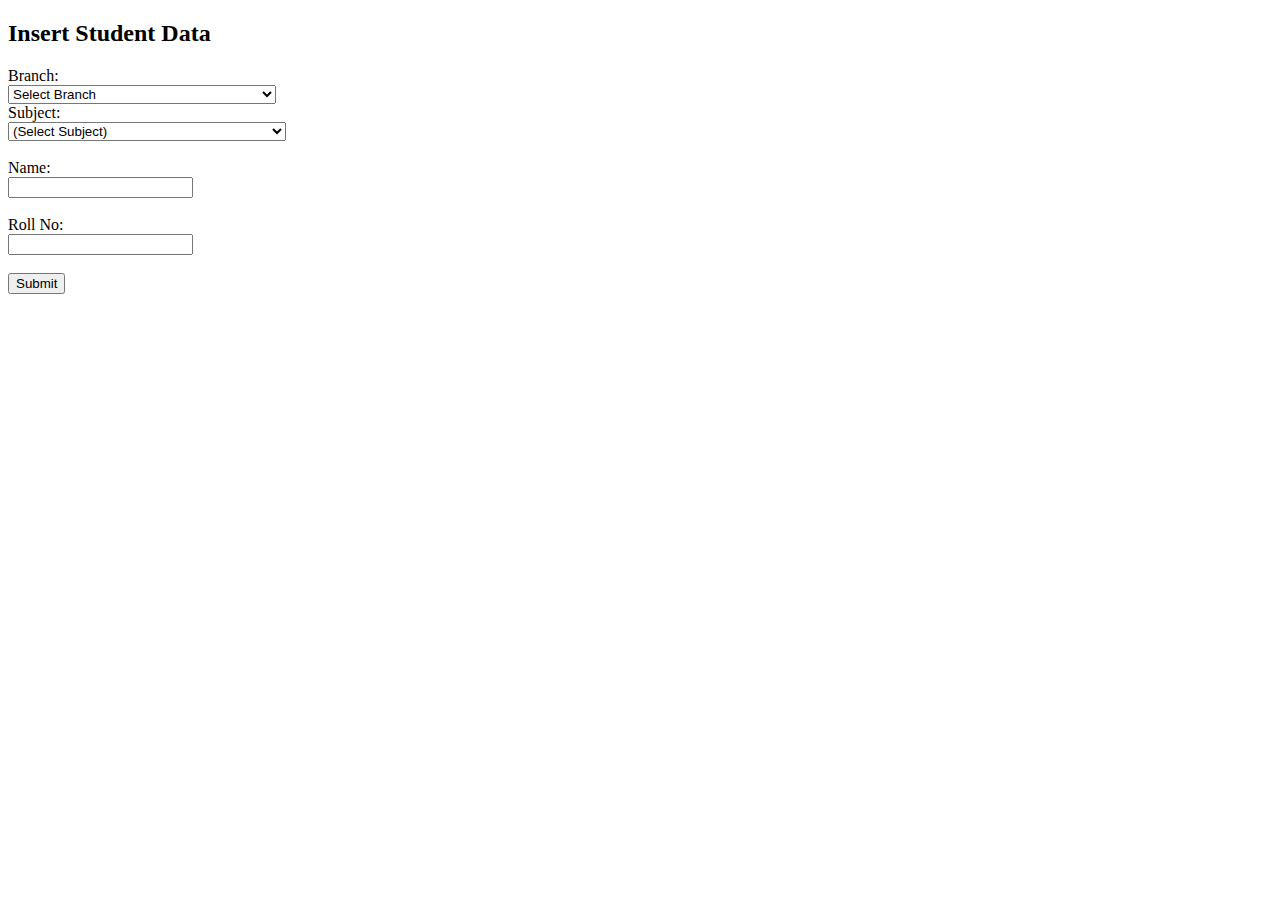
==== admin/insert.html @ 530b6d0c "insert work half" ====
<!DOCTYPE html>
<html lang="en">
<head>
    <meta charset="UTF-8">
    <meta name="viewport" content="width=device-width, initial-scale=1.0">
    <title>Insert Student Data</title>
</head>
<body>
    <h2>Insert Student Data</h2>
    <form action="insert.php" method="post">
        <label for="branch">Branch:</label><br>
        <select id="branch" name="branch" required>
            <option value="">Select Branch</option>
            <option value="Electronics Engineering(EE)">Electronics Engineering(EE)</option>
            <option value="Civil Engineering(CE)">Civil Engineering(CE)</option>
            <option value="Computer Engineering(CT)">Computer Engineering(CT)</option>
            <option value="Electrical & Electronics Engineering(EEE)">Electrical & Electronics Engineering(EEE)</option>
            <option value="Mechanical Engineering(ME)">Mechanical Engineering(ME)</option>
        </select><br>
        
        <label for="subject">Subject:</label><br>
        <select name="subject" id="sub" required>
            <option disabled selected>(Select Subject)</option>
            <option value="Introduction to IoT">Introduction to IoT</option>
            <option value="Fundamentals of Web Technology">Fundamentals of Web Technology</option>
            <option value="Multimedia">Multimedia</option>
            <option value="Cloud Computing">Cloud Computing</option>
            <option value="Renewable Energy and Environment">Renewable Energy and Environment</option>
            <option value="Sustainable Development">Sustainable Development</option>
            <option value="Disaster Management (CE)">Disaster Management (CE)</option>
            <option value="Rural Technology">Rural Technology</option>
            <option value="Solar Power Technologies">Solar Power Technologies</option>
            <option value="Energy Conservation & Management">Energy Conservation & Management</option>
            <option value="Electrification of Residential Buildings">Electrification of Residential Buildings</option>
            <option value="Electric Vehicles & Traction">Electric Vehicles & Traction</option>
            <option value="Concepts of IoT">Concepts of IoT</option>
            <option value="Contemporary Electronics">Contemporary Electronics</option>
            <option value="Introduction to Hybrid and Electric Vehicles">Introduction to Hybrid and Electric Vehicles</option> 
            <option value="Introduction to Multimedia">Introduction to Multimedia</option>
            <option value="Computer Aided Design and Manufacturing">Computer Aided Design and Manufacturing</option>
            <option value="Operation Research">Operation Research</option>
            <option value="Renewable Energy Technologies">Renewable Energy Technologies</option>
            <option value="Product Design">Product Design</option>
        </select><br><br>
        
        <label for="name">Name:</label><br>
        <input type="text" id="name" name="name" required><br><br>
        
        <label for="rollno">Roll No:</label><br>
        <input type="text" id="rollno" name="rollno" required><br><br>
        
        <input type="submit" value="Submit">
    </form>
</body>
</html>
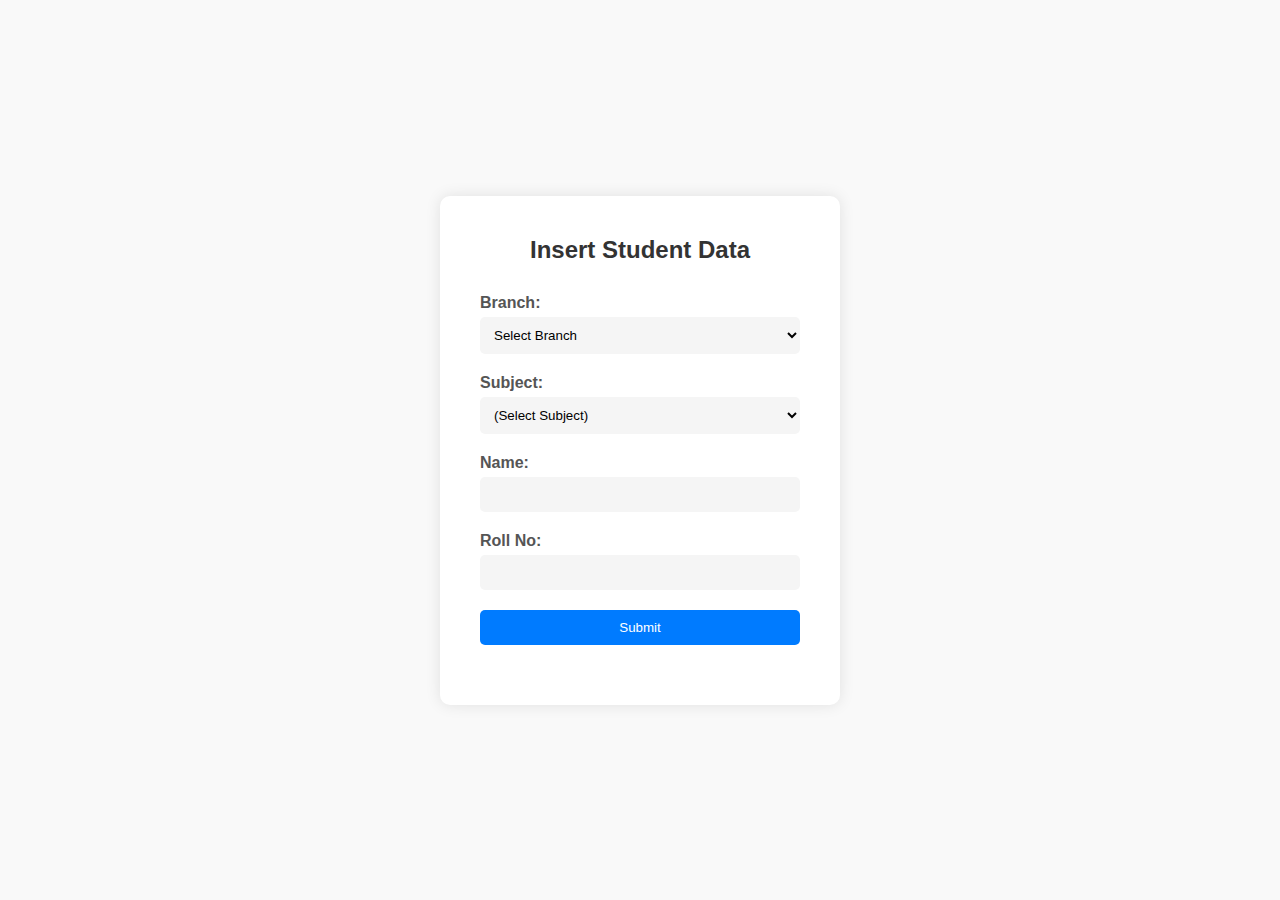
==== commit d61e3842: "final" ====
--- a/admin/insert.html
+++ b/admin/insert.html
@@ -4,52 +4,146 @@
     <meta charset="UTF-8">
     <meta name="viewport" content="width=device-width, initial-scale=1.0">
     <title>Insert Student Data</title>
+    <link rel="stylesheet" href="https://cdnjs.cloudflare.com/ajax/libs/font-awesome/5.15.4/css/all.min.css">
+    <style>
+        * {
+            margin: 0;
+            padding: 0;
+            box-sizing: border-box;
+            font-family: 'Segoe UI', Tahoma, Geneva, Verdana, sans-serif;
+        }
+
+        body {
+            background-color: #f9f9f9;
+            display: flex;
+            justify-content: center;
+            align-items: center;
+            height: 100vh;
+        }
+
+        .container {
+            width: 400px;
+            background-color: #fff;
+            padding: 40px;
+            border-radius: 10px;
+            box-shadow: 0px 0px 15px rgba(0, 0, 0, 0.1);
+        }
+
+        .container h2 {
+            text-align: center;
+            margin-bottom: 30px;
+            color: #333;
+        }
+
+        label {
+            font-weight: bold;
+            display: block;
+            margin-bottom: 5px;
+            color: #555;
+        }
+
+        select,
+        input[type="text"],
+        input[type="submit"] {
+            width: 100%;
+            padding: 10px;
+            margin-bottom: 20px;
+            border: none;
+            border-radius: 5px;
+            background-color: #f5f5f5;
+            transition: all 0.3s ease;
+        }
+
+        select:focus,
+        input[type="text"]:focus {
+            outline: none;
+            box-shadow: 0px 0px 10px rgba(0, 0, 0, 0.1);
+        }
+
+        input[type="submit"] {
+            background-color: #007bff;
+            color: #fff;
+            border: none;
+            cursor: pointer;
+            transition: background-color 0.3s ease;
+        }
+
+        input[type="submit"]:hover {
+            background-color: #0056b3;
+        }
+
+        .icon {
+            position: absolute;
+            top: 37%;
+            right: 8%;
+            color: #777;
+        }
+
+        .icon i {
+            cursor: pointer;
+            transition: color 0.3s ease;
+        }
+
+        .icon i:hover {
+            color: #333;
+        }
+
+        .footer {
+            text-align: center;
+            margin-top: 20px;
+            color: #777;
+        }
+    </style>
 </head>
 <body>
-    <h2>Insert Student Data</h2>
-    <form action="insert.php" method="post">
-        <label for="branch">Branch:</label><br>
-        <select id="branch" name="branch" required>
-            <option value="">Select Branch</option>
-            <option value="Electronics Engineering(EE)">Electronics Engineering(EE)</option>
-            <option value="Civil Engineering(CE)">Civil Engineering(CE)</option>
-            <option value="Computer Engineering(CT)">Computer Engineering(CT)</option>
-            <option value="Electrical & Electronics Engineering(EEE)">Electrical & Electronics Engineering(EEE)</option>
-            <option value="Mechanical Engineering(ME)">Mechanical Engineering(ME)</option>
-        </select><br>
-        
-        <label for="subject">Subject:</label><br>
-        <select name="subject" id="sub" required>
-            <option disabled selected>(Select Subject)</option>
-            <option value="Introduction to IoT">Introduction to IoT</option>
-            <option value="Fundamentals of Web Technology">Fundamentals of Web Technology</option>
-            <option value="Multimedia">Multimedia</option>
-            <option value="Cloud Computing">Cloud Computing</option>
-            <option value="Renewable Energy and Environment">Renewable Energy and Environment</option>
-            <option value="Sustainable Development">Sustainable Development</option>
-            <option value="Disaster Management (CE)">Disaster Management (CE)</option>
-            <option value="Rural Technology">Rural Technology</option>
-            <option value="Solar Power Technologies">Solar Power Technologies</option>
-            <option value="Energy Conservation & Management">Energy Conservation & Management</option>
-            <option value="Electrification of Residential Buildings">Electrification of Residential Buildings</option>
-            <option value="Electric Vehicles & Traction">Electric Vehicles & Traction</option>
-            <option value="Concepts of IoT">Concepts of IoT</option>
-            <option value="Contemporary Electronics">Contemporary Electronics</option>
-            <option value="Introduction to Hybrid and Electric Vehicles">Introduction to Hybrid and Electric Vehicles</option> 
-            <option value="Introduction to Multimedia">Introduction to Multimedia</option>
-            <option value="Computer Aided Design and Manufacturing">Computer Aided Design and Manufacturing</option>
-            <option value="Operation Research">Operation Research</option>
-            <option value="Renewable Energy Technologies">Renewable Energy Technologies</option>
-            <option value="Product Design">Product Design</option>
-        </select><br><br>
-        
-        <label for="name">Name:</label><br>
-        <input type="text" id="name" name="name" required><br><br>
-        
-        <label for="rollno">Roll No:</label><br>
-        <input type="text" id="rollno" name="rollno" required><br><br>
-        
-        <input type="submit" value="Submit">
-    </form>
+    <div class="container">
+        <h2>Insert Student Data</h2>
+        <form action="insert.php" method="post">
+            <label for="branch">Branch:</label>
+            <select id="branch" name="branch" required>
+                <option value="">Select Branch</option>
+                <option value="Electronics Engineering(EE)">Electronics Engineering(EE)</option>
+                <option value="Civil Engineering(CE)">Civil Engineering(CE)</option>
+                <option value="Computer Engineering(CT)">Computer Engineering(CT)</option>
+                <option value="Electrical & Electronics Engineering(EEE)">Electrical & Electronics Engineering(EEE)</option>
+                <option value="Mechanical Engineering(ME)">Mechanical Engineering(ME)</option>
+            </select>
+            
+            <label for="subject">Subject:</label>
+            <select name="subject" id="sub" required>
+                <option disabled selected>(Select Subject)</option>
+                <option value="Introduction to IoT">Introduction to IoT</option>
+                <option value="Fundamentals of Web Technology">Fundamentals of Web Technology</option>
+                <option value="Multimedia">Multimedia</option>
+                <option value="Cloud Computing">Cloud Computing</option>
+                <option value="Renewable Energy and Environment">Renewable Energy and Environment</option>
+                <option value="Sustainable Development">Sustainable Development</option>
+                <option value="Disaster Management (CE)">Disaster Management (CE)</option>
+                <option value="Rural Technology">Rural Technology</option>
+                <option value="Solar Power Technologies">Solar Power Technologies</option>
+                <option value="Energy Conservation & Management">Energy Conservation & Management</option>
+                <option value="Electrification of Residential Buildings">Electrification of Residential Buildings</option>
+                <option value="Electric Vehicles & Traction">Electric Vehicles & Traction</option>
+                <option value="Concepts of IoT">Concepts of IoT</option>
+                <option value="Contemporary Electronics">Contemporary Electronics</option>
+                <option value="Introduction to Hybrid and Electric Vehicles">Introduction to Hybrid and Electric Vehicles</option> 
+                <option value="Introduction to Multimedia">Introduction to Multimedia</option>
+                <option value="Computer Aided Design and Manufacturing">Computer Aided Design and Manufacturing</option>
+                <option value="Operation Research">Operation Research</option>
+                <option value="Renewable Energy Technologies">Renewable Energy Technologies</option>
+                <option value="Product Design">Product Design</option>
+            
+                
+            </select>
+            
+            <label for="name">Name:</label>
+            <input type="text" id="name" name="name" required>
+            
+            <label for="rollno">Roll No:</label>
+            <input type="text" id="rollno" name="rollno" required>
+            
+            <input type="submit" value="Submit">
+        </form>
+    </div>
 </body>
 </html>
